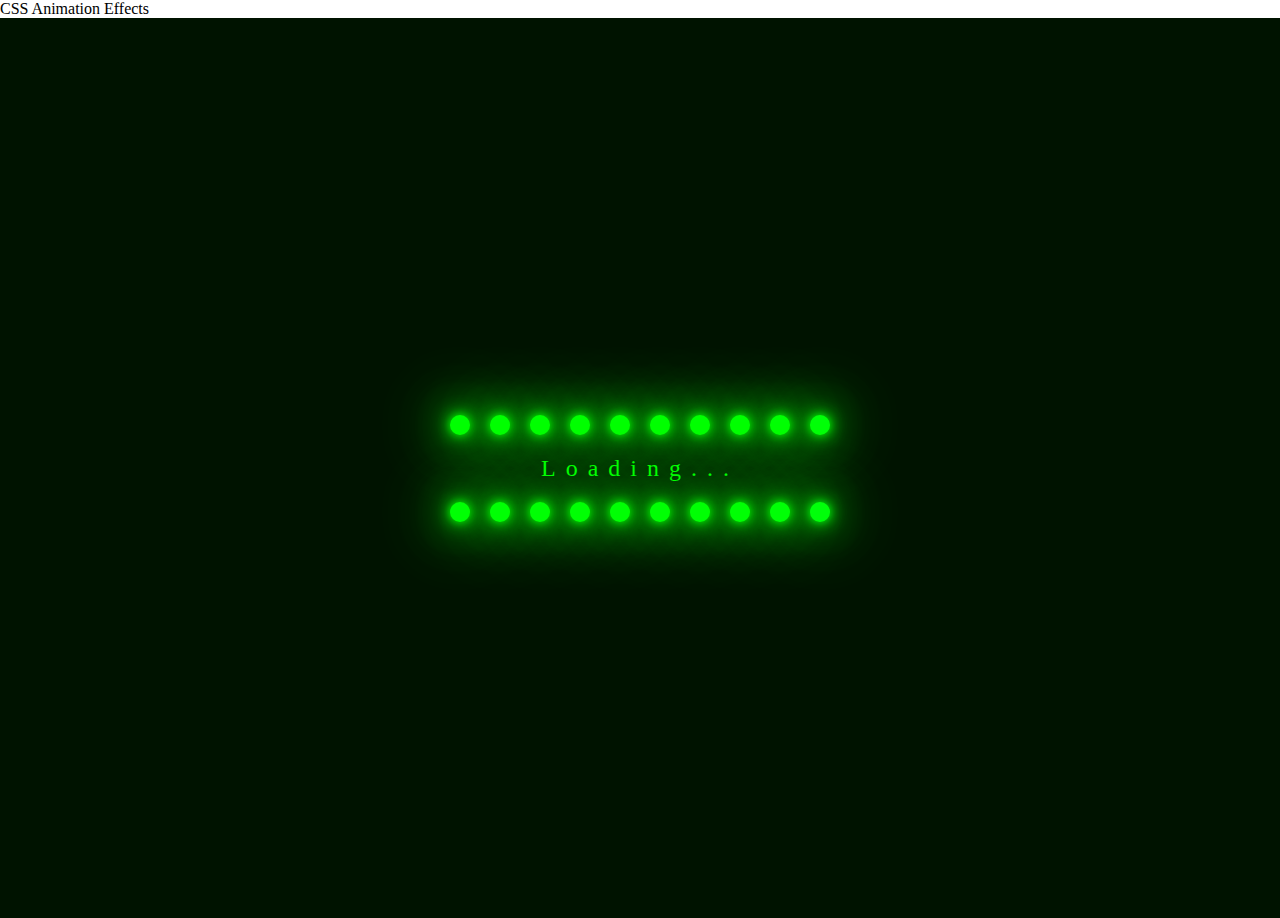
==== Loading_Animation/index.html @ 75e42aa7 "first commit" ====
<!DOCTYPE html>
<html lang="en">
<head>
    <meta charset="UTF-8">
    <meta http-equiv="X-UA-Compatible" content="IE=edge">
    <meta name="viewport" content="width=device-width, initial-scale=1.0">
    <link rel="stylesheet" type="text/css" href="style.css"
    <title>CSS Animation Effects</title>
</head>
<body>
    <section>
        <div class="loader">
            <div class="dot" style="--i:0;"></div>
            <div class="dot" style="--i:1;"></div>
            <div class="dot" style="--i:2;"></div>
            <div class="dot" style="--i:3;"></div>
            <div class="dot" style="--i:4;"></div>
            <div class="dot" style="--i:5;"></div>
            <div class="dot" style="--i:6;"></div>
            <div class="dot" style="--i:7;"></div>
            <div class="dot" style="--i:8;"></div>
            <div class="dot" style="--i:9;"></div>
        </div>
        <h2>Loading...</h2>
        <div class="loader">
            <div class="dot" style="--i:0;"></div>
            <div class="dot" style="--i:1;"></div>
            <div class="dot" style="--i:2;"></div>
            <div class="dot" style="--i:3;"></div>
            <div class="dot" style="--i:4;"></div>
            <div class="dot" style="--i:5;"></div>
            <div class="dot" style="--i:6;"></div>
            <div class="dot" style="--i:7;"></div>
            <div class="dot" style="--i:8;"></div>
            <div class="dot" style="--i:9;"></div>
        </div>
    </section>
</body>
</html>
---- Loading_Animation/style.css ----
*
{
    margin: 0;
    padding: 0;
    box-sizing: border-box;
}

section
{
    position: relative;
    width: 100%;
    height: 100vh;
    display: flex;
    justify-content: center;
    align-items: center;
    flex-direction: column;
    background: #001300;
    animation: changeColor 5s linear infinite;
}

@keyframes changeColor
{
    0%
    {
        filter: hue-rotate(0deg);
    }
    100%
    {
        filter: hue-rotate(360deg);
    }
}

section h2
{
    color: #00ff0a;
    font-family: consolas;
    font-weight: 300;
    letter-spacing: 10px;
}

section .loader
{
    position: relative;
    display: flex;
}

section .loader .dot
{
    position: relative;
    display: block;
    width: 20px;
    height: 20px;
    background: #00ff0a;
    box-shadow: 0 0 10px #00ff0a,
                0 0 20px #00ff0a,
                0 0 40px #00ff0a,
                0 0 60px #00ff0a,
                0 0 80px #00ff0a,
                0 0 100px #00ff0a;
    margin: 20px 10px;
    /* transform: scale(0.1); */
    border-radius: 50%;
    animation: animateDot 2s linear infinite;
    animation-delay: calc(-0.1s * var(--i));
}
section .loader:last-child .dot
{
    animation-delay: calc(0.1s * var(--i));
}
@keyframes animateDot
{
    0%
    {
        transform: scale(0.1);
    }
    10%
    {
        transform: scale(1);
    }
    50%, 100%
    {
        transform: scale(0.1);
    }
}
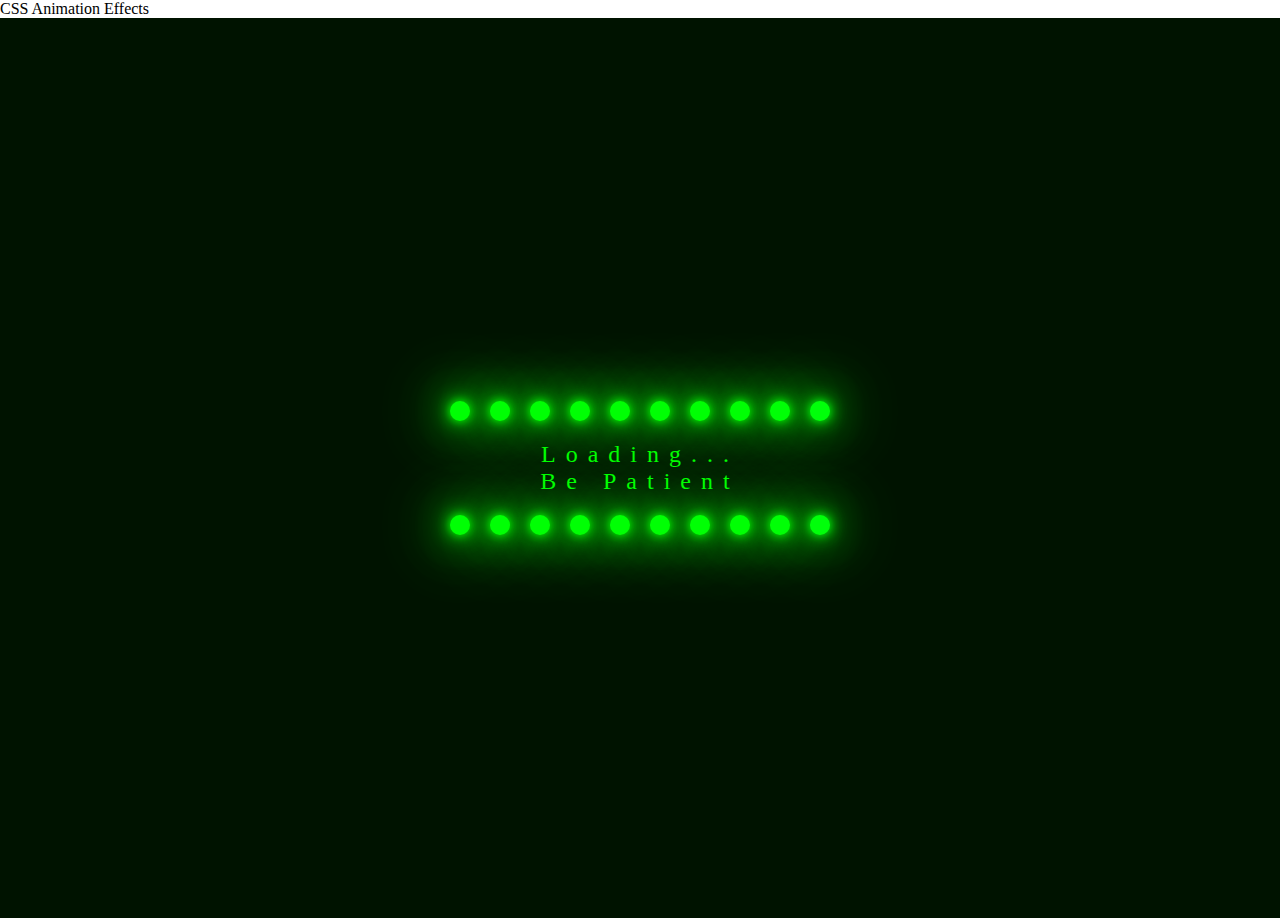
==== commit 7ac6929c: "updated" ====
--- a/Loading_Animation/index.html
+++ b/Loading_Animation/index.html
@@ -22,6 +22,7 @@
             <div class="dot" style="--i:9;"></div>
         </div>
         <h2>Loading...</h2>
+        <h2>Be Patient</h2> 
         <div class="loader">
             <div class="dot" style="--i:0;"></div>
             <div class="dot" style="--i:1;"></div>
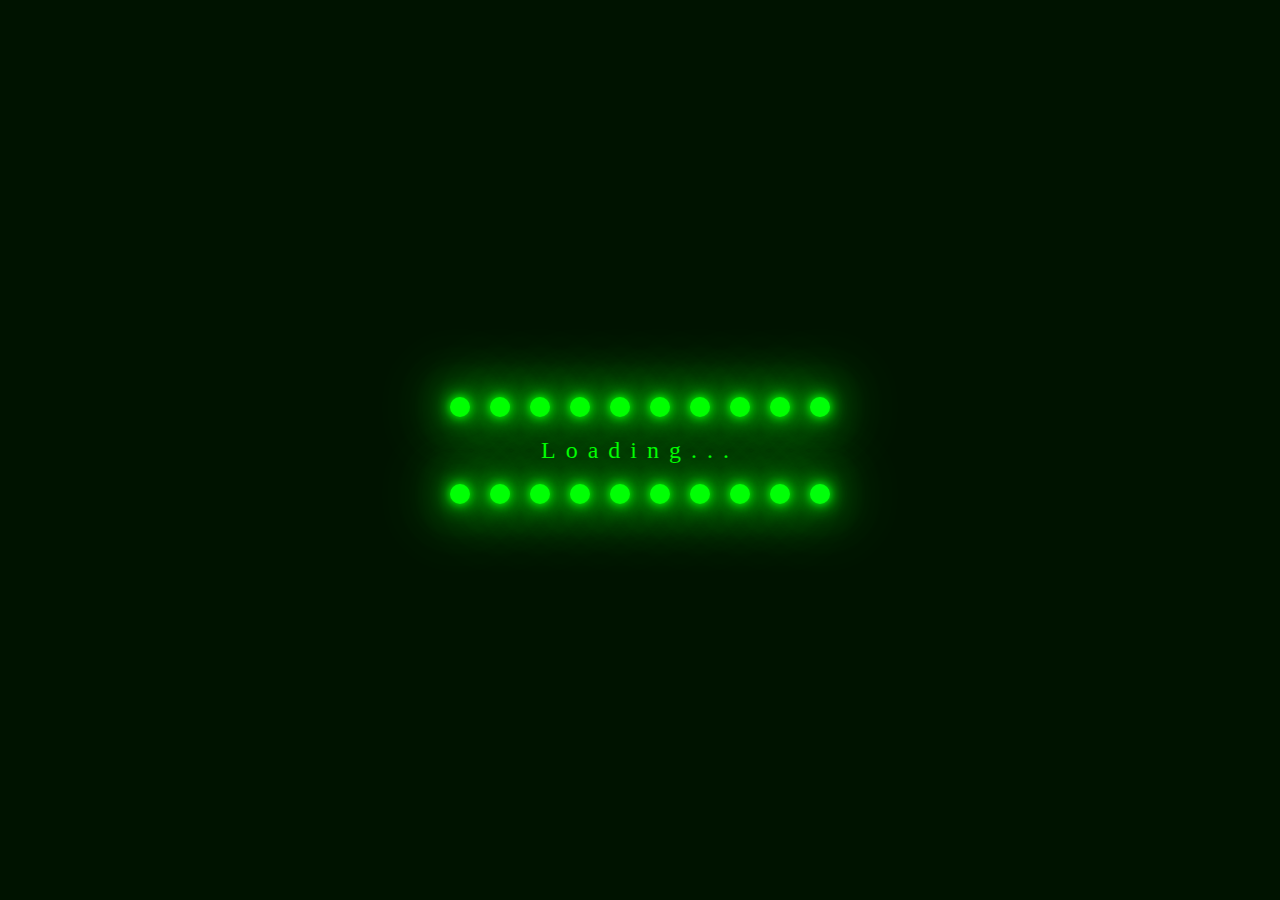
==== commit fd57f808: "font awesome background" ====
--- a/Loading_Animation/index.html
+++ b/Loading_Animation/index.html
@@ -4,7 +4,7 @@
     <meta charset="UTF-8">
     <meta http-equiv="X-UA-Compatible" content="IE=edge">
     <meta name="viewport" content="width=device-width, initial-scale=1.0">
-    <link rel="stylesheet" type="text/css" href="style.css"
+    <link rel="stylesheet" type="text/css" href="style.css">
     <title>CSS Animation Effects</title>
 </head>
 <body>
@@ -22,7 +22,6 @@
             <div class="dot" style="--i:9;"></div>
         </div>
         <h2>Loading...</h2>
-        <h2>Be Patient</h2> 
         <div class="loader">
             <div class="dot" style="--i:0;"></div>
             <div class="dot" style="--i:1;"></div>
